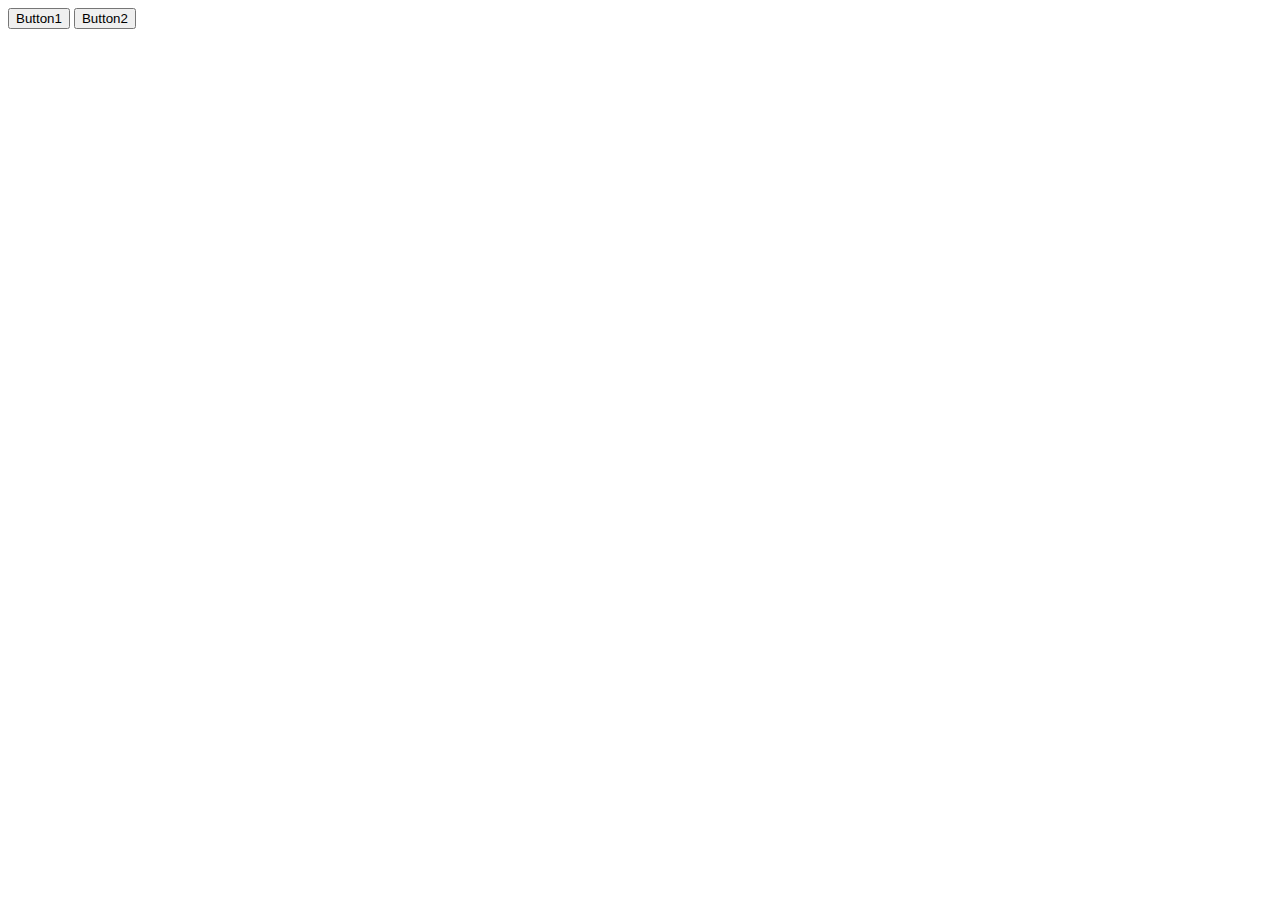
==== JavaScript/index.html @ cedadc40 "adding JavaScript file error button" ====
<!DOCTYPE html>
<html lang="en">
<head>
    <meta charset="UTF-8">
    <title>Checking</title>
</head>
<body>

<button>Button1</button>  <!-- create two buttons-->
<button>Button2</button>

  <script>
    var button1 = document.getElementsByTagName("button")[0]; // target button1
    function btn(){   // create a function
        alert("hello");
    }
    button1.addEventListener("click",btn); // fired onClick event on Button1 using created function




    var button2 = document.getElementsByTagName("button")[1];// target button2
    function btn(n){ // create a function based on parameter
        alert(n)  // alert anything which is provided through argument
    }
    button2.addEventListener("click",btn("hello")); // provide argument to give alert hello



// When i commit line 25 to 29 and press  Button1 it gives alert hello as expected 
//but when uncommit these lines and launch browser 
//the alert in Button2 run without clicking on Button2 and it stop the button1 to give alert

  </script>
</body>
</html>
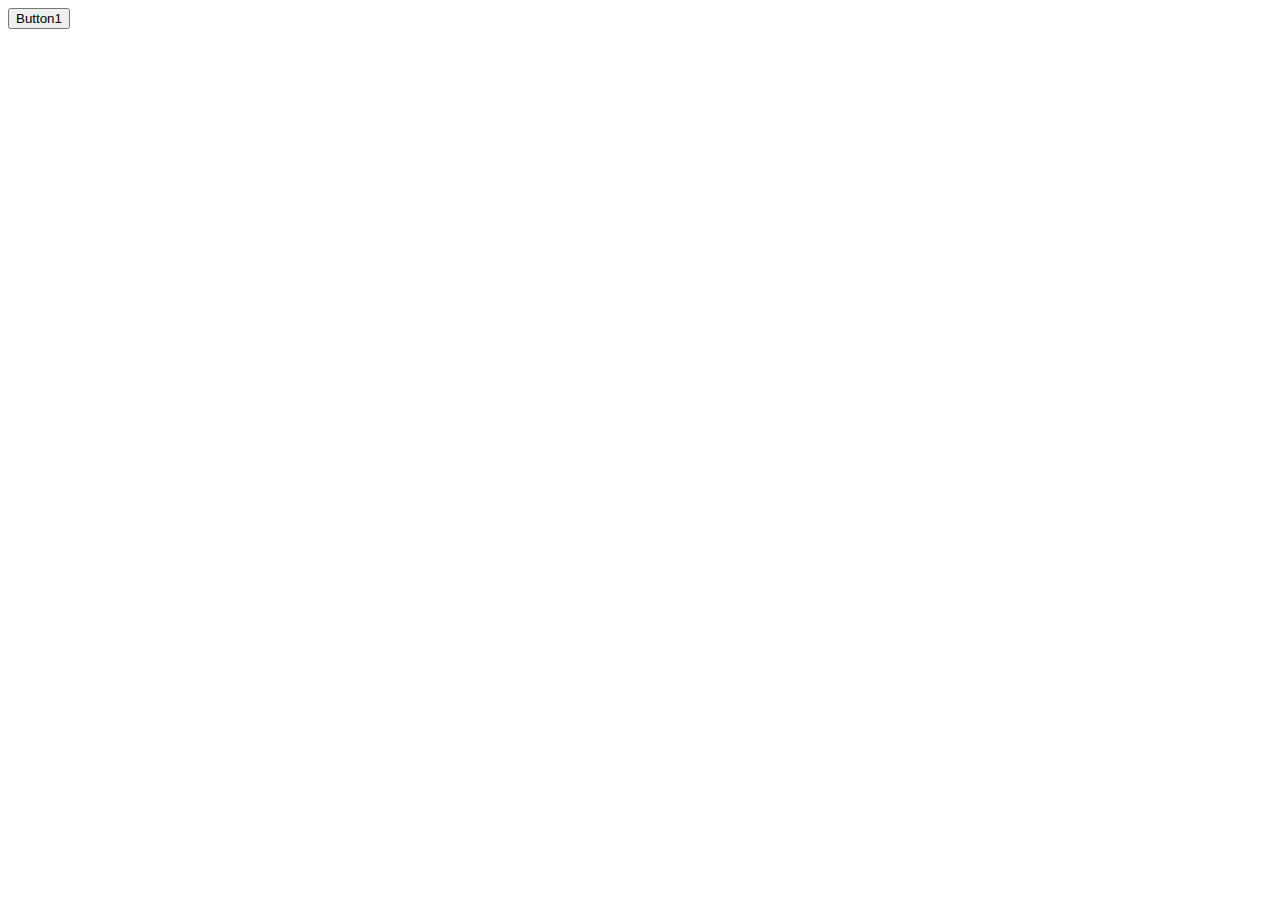
==== commit 588c5ecd: "adding" ====
--- a/JavaScript/index.html
+++ b/JavaScript/index.html
@@ -1,3 +1,7 @@
+
+
+
+
 
 
 
@@ -5,35 +9,18 @@
 <html lang="en">
 <head>
     <meta charset="UTF-8">
-    <title>Checking</title>
+    <title>Document</title>
 </head>
 <body>
-
-<button>Button1</button>  <!-- create two buttons-->
-<button>Button2</button>
-
+  <button>Button1</button>
   <script>
+    var argu = prompt("write anything for argument");
+   
     var button1 = document.getElementsByTagName("button")[0]; // target button1
-    function btn(){   // create a function
-        alert("hello");
+    button1.addEventListener("click",btn);
+    function btn(){
+            alert("Hello");
     }
-    button1.addEventListener("click",btn); // fired onClick event on Button1 using created function
-
-
-
-
-    var button2 = document.getElementsByTagName("button")[1];// target button2
-    function btn(n){ // create a function based on parameter
-        alert(n)  // alert anything which is provided through argument
-    }
-    button2.addEventListener("click",btn("hello")); // provide argument to give alert hello
-
-
-
-// When i commit line 25 to 29 and press  Button1 it gives alert hello as expected 
-//but when uncommit these lines and launch browser 
-//the alert in Button2 run without clicking on Button2 and it stop the button1 to give alert
-
   </script>
 </body>
 </html>